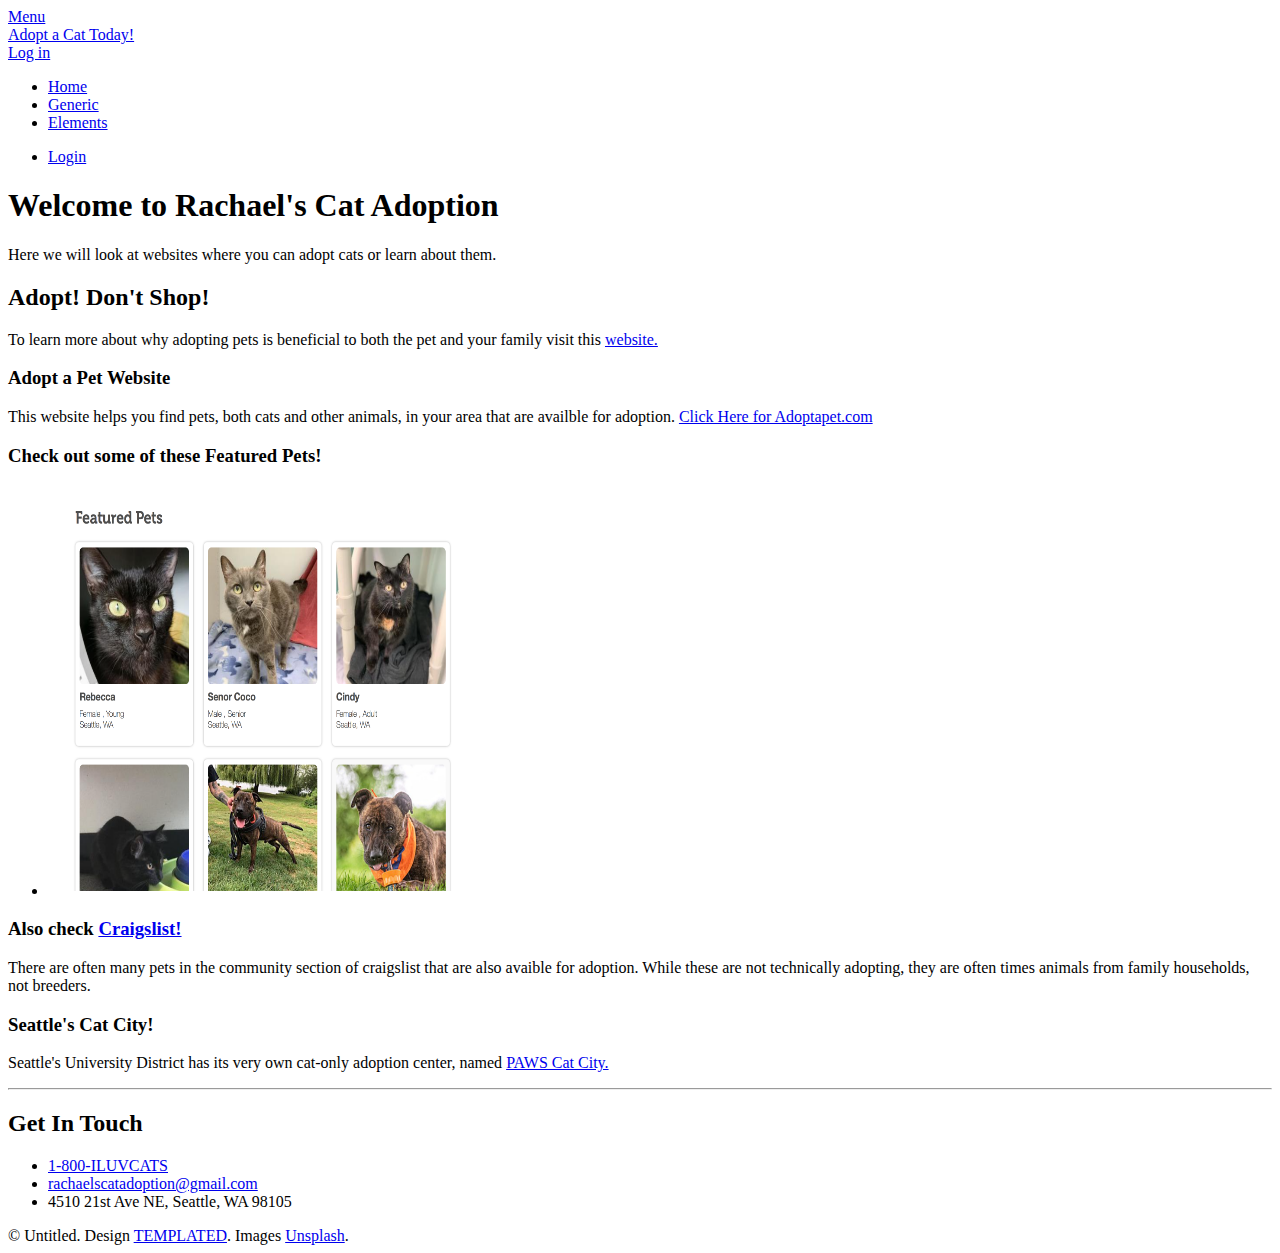
==== elements.html @ 1e8346ff "Add files via upload" ====
<!DOCTYPE HTML>
<!--
	Intensify by TEMPLATED
	templated.co @templatedco
	Released for free under the Creative Commons Attribution 3.0 license (templated.co/license)
-->
<html>
	<head>
		<title>MyFunSite!!!</title>
		<meta charset="utf-8" />
		<meta name="viewport" content="width=device-width, initial-scale=1" />
		<link rel="stylesheet" href="assets/css/main.css" />
	</head>
	<body class="subpage">

		<!-- Header -->
			<header id="header">
				<nav class="left">
					<a href="#menu"><span>Menu</span></a>
				</nav>
				<a href="index.html" class="logo">Adopt a Cat Today!</a>
				<nav class="right">
					<a href="#" class="button alt">Log in</a>
				</nav>
			</header>

		<!-- Menu -->
			<nav id="menu">
				<ul class="links">
					<li><a href="index.html">Home</a></li>
					<li><a href="generic.html">Generic</a></li>
					<li><a href="elements.html">Elements</a></li>
				</ul>
				<ul class="actions vertical">
					<li><a href="#" class="button fit">Login</a></li>
				</ul>
			</nav>

		<!-- Main -->
			<section id="main" class="wrapper">
				<div class="inner">
					<header class="align-center">
						<h1>Welcome to Rachael's Cat Adoption</h1>
						<p>Here we will look at websites where you can adopt cats or learn about them. </p>
					</header>

					<!-- Content -->
						<h2 id="content">Adopt! Don't Shop!</h2>
						<p>To learn more about why adopting pets is beneficial to both the pet and your family visit this
						<a href="https://www.humanesociety.org/resources/top-reasons-adopt-pet">website.</a>
						</p>
						<div class="row">
							<div class="6u 12u$(small)">
								<h3>Adopt a Pet Website</h3>
								<p> This website helps you find pets, both cats and other animals, in your area that are availble for adoption.
									<a href="https://www.adoptapet.com/animal-shelters?geo_range=50">Click Here for Adoptapet.com </a>
								</p>
							</div>
							<div class="6u$ 12u$(small)">
								<h3>Check out some of these Featured Pets!</h3>
								<ul>
								<li> 
										<a href= "https://www.adoptapet.com/animal-shelters?geo_range=50"> 
											<img src="featuredpets.jpeg" title="adoptapet.com" style= "width:400px;height:400px;margin:5px">
										</a>
									</li>
								</ul>
							</div>
							<!-- Break -->
							<div class="4u 12u$(medium)">
								<h3>Also check 
								<a href= "https://seattle.craigslist.org"> Craigslist!</h3></a>
								<p>There are often many pets in the community section of craigslist that are also avaible for adoption. While these are not technically adopting, they are often times animals from family households, not breeders.</p>
							</div>
							<div class="4u 12u$(medium)">
								<h3>Seattle's Cat City!</h3>
								<p>Seattle's University District has its very own cat-only adoption center, named 
									<a href= "https://www.paws.org/cats-and-dogs/shelter/cat-city/"> PAWS Cat City.</a> 
								</p>
						</div>

					<hr class="major" />


							</div>
						</div>

				</div>
			</section>

		<!-- Footer -->
			<footer id="footer">
				<div class="inner">
					<h2>Get In Touch</h2>
					<ul class="actions">
						<li><span class="icon fa-phone"></span> <a href="#">1-800-ILUVCATS</a></li>
						<li><span class="icon fa-envelope"></span> <a href="#">rachaelscatadoption@gmail.com</a></li>
						<li><span class="icon fa-map-marker"></span> 4510 21st Ave NE, Seattle, WA 98105</li>
					</ul>
				</div>
				<div class="copyright">
					&copy; Untitled. Design <a href="https://templated.co">TEMPLATED</a>. Images <a href="https://unsplash.com">Unsplash</a>.
				</div>
			</footer>

		<!-- Scripts -->
			<script src="assets/js/jquery.min.js"></script>
			<script src="assets/js/jquery.scrolly.min.js"></script>
			<script src="assets/js/skel.min.js"></script>
			<script src="assets/js/util.js"></script>
			<script src="assets/js/main.js"></script>

	</body>
</html>
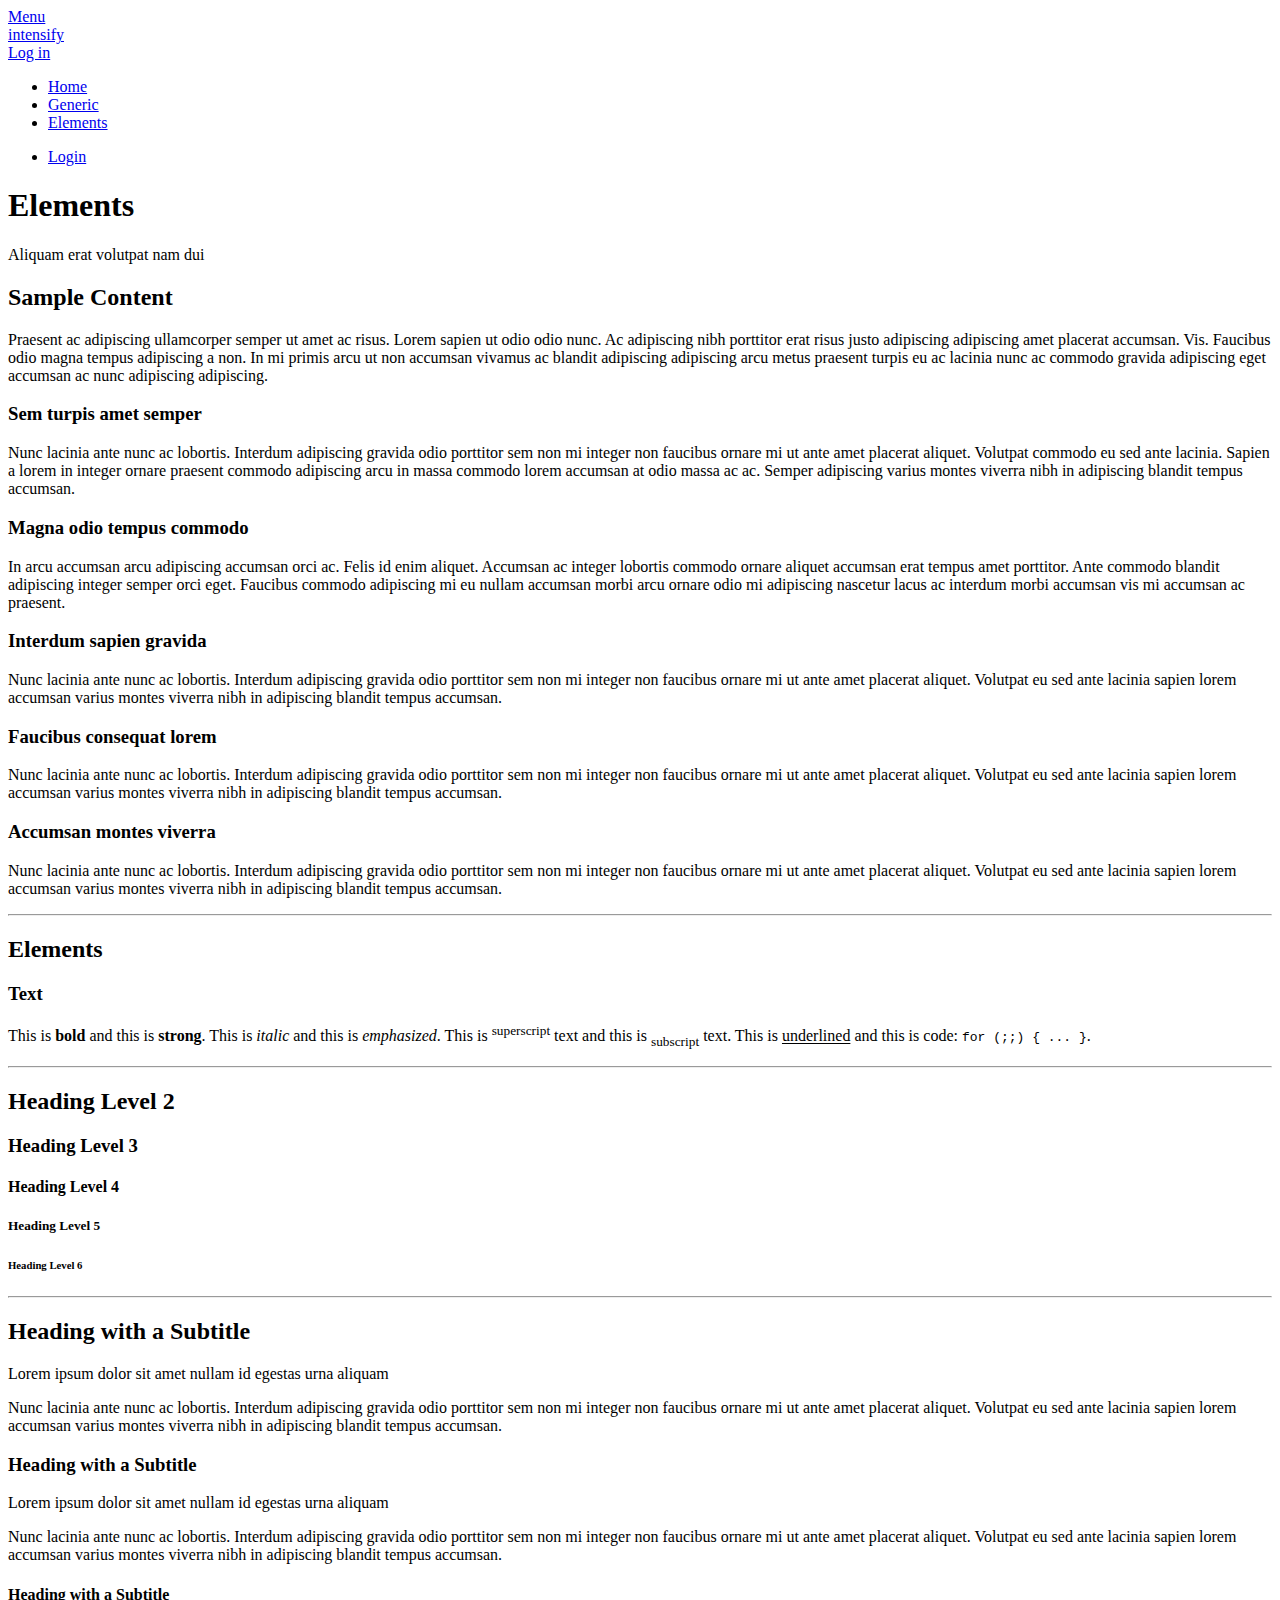
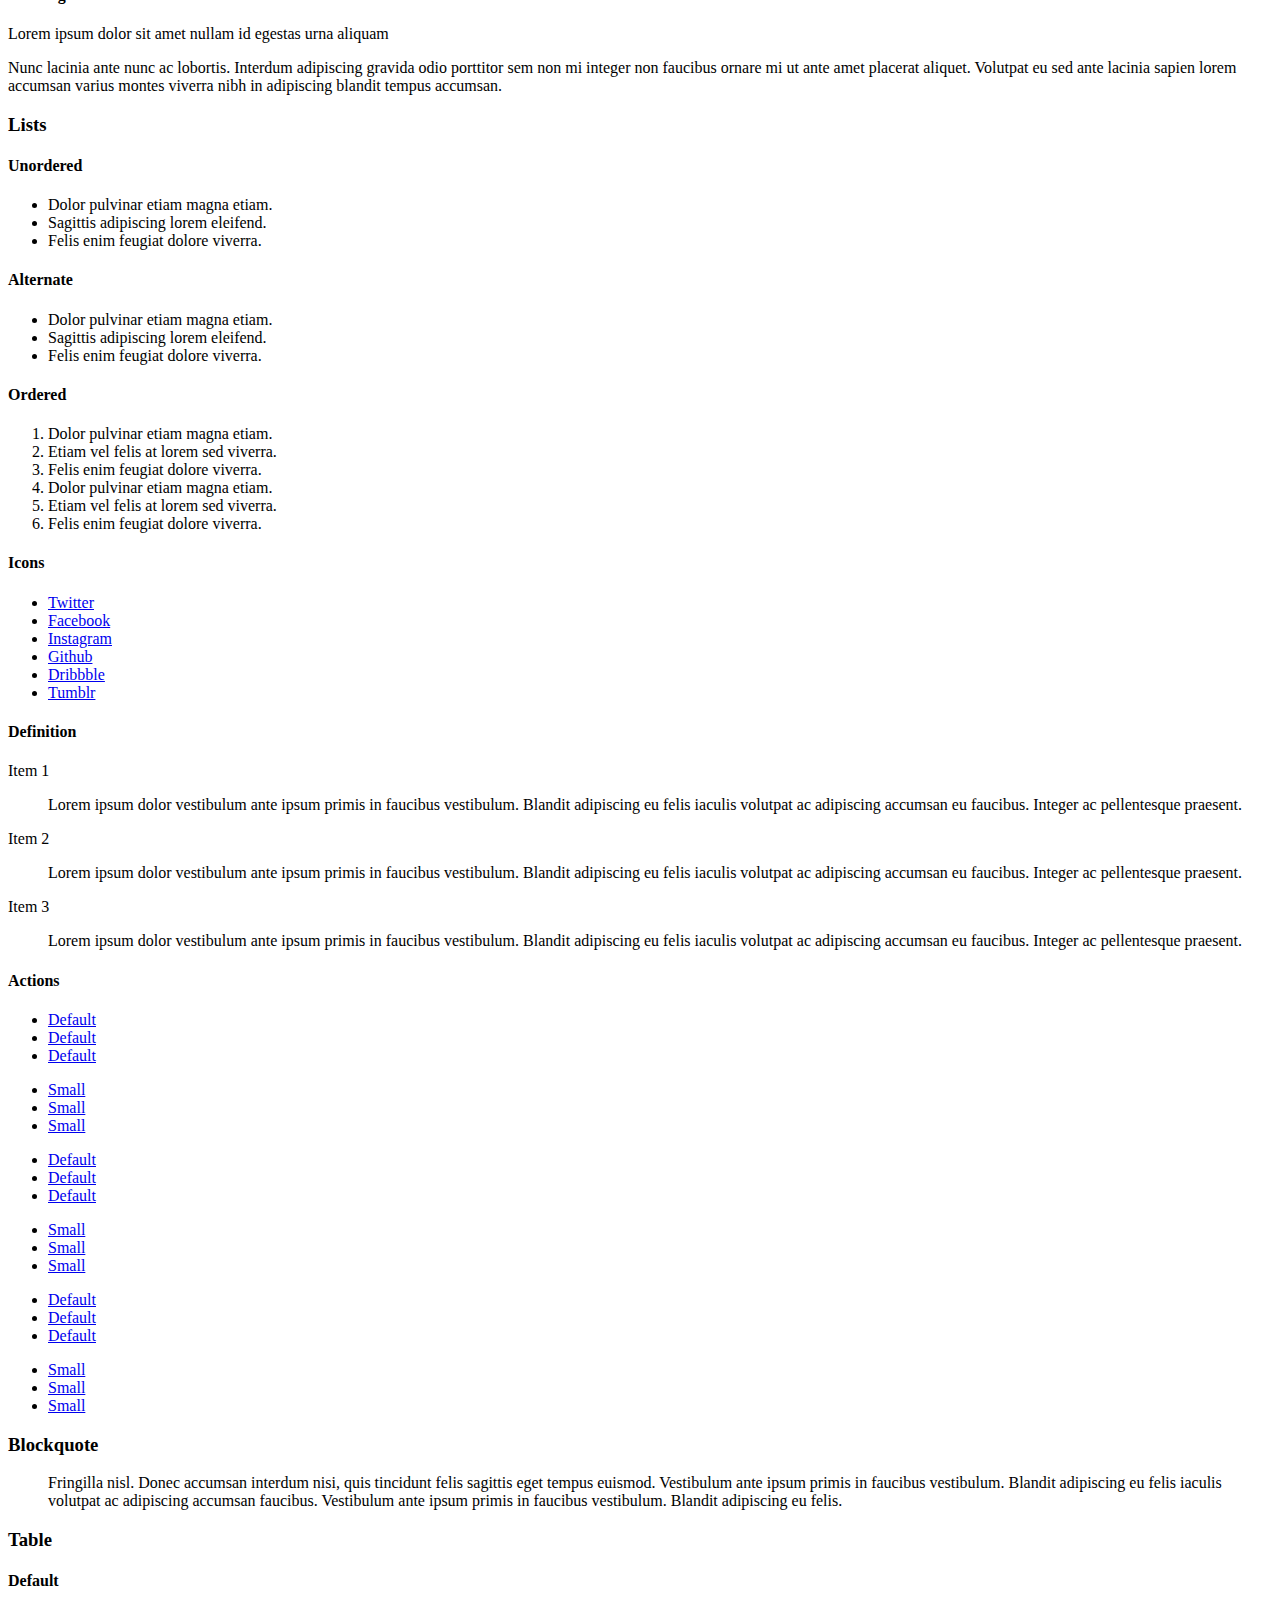
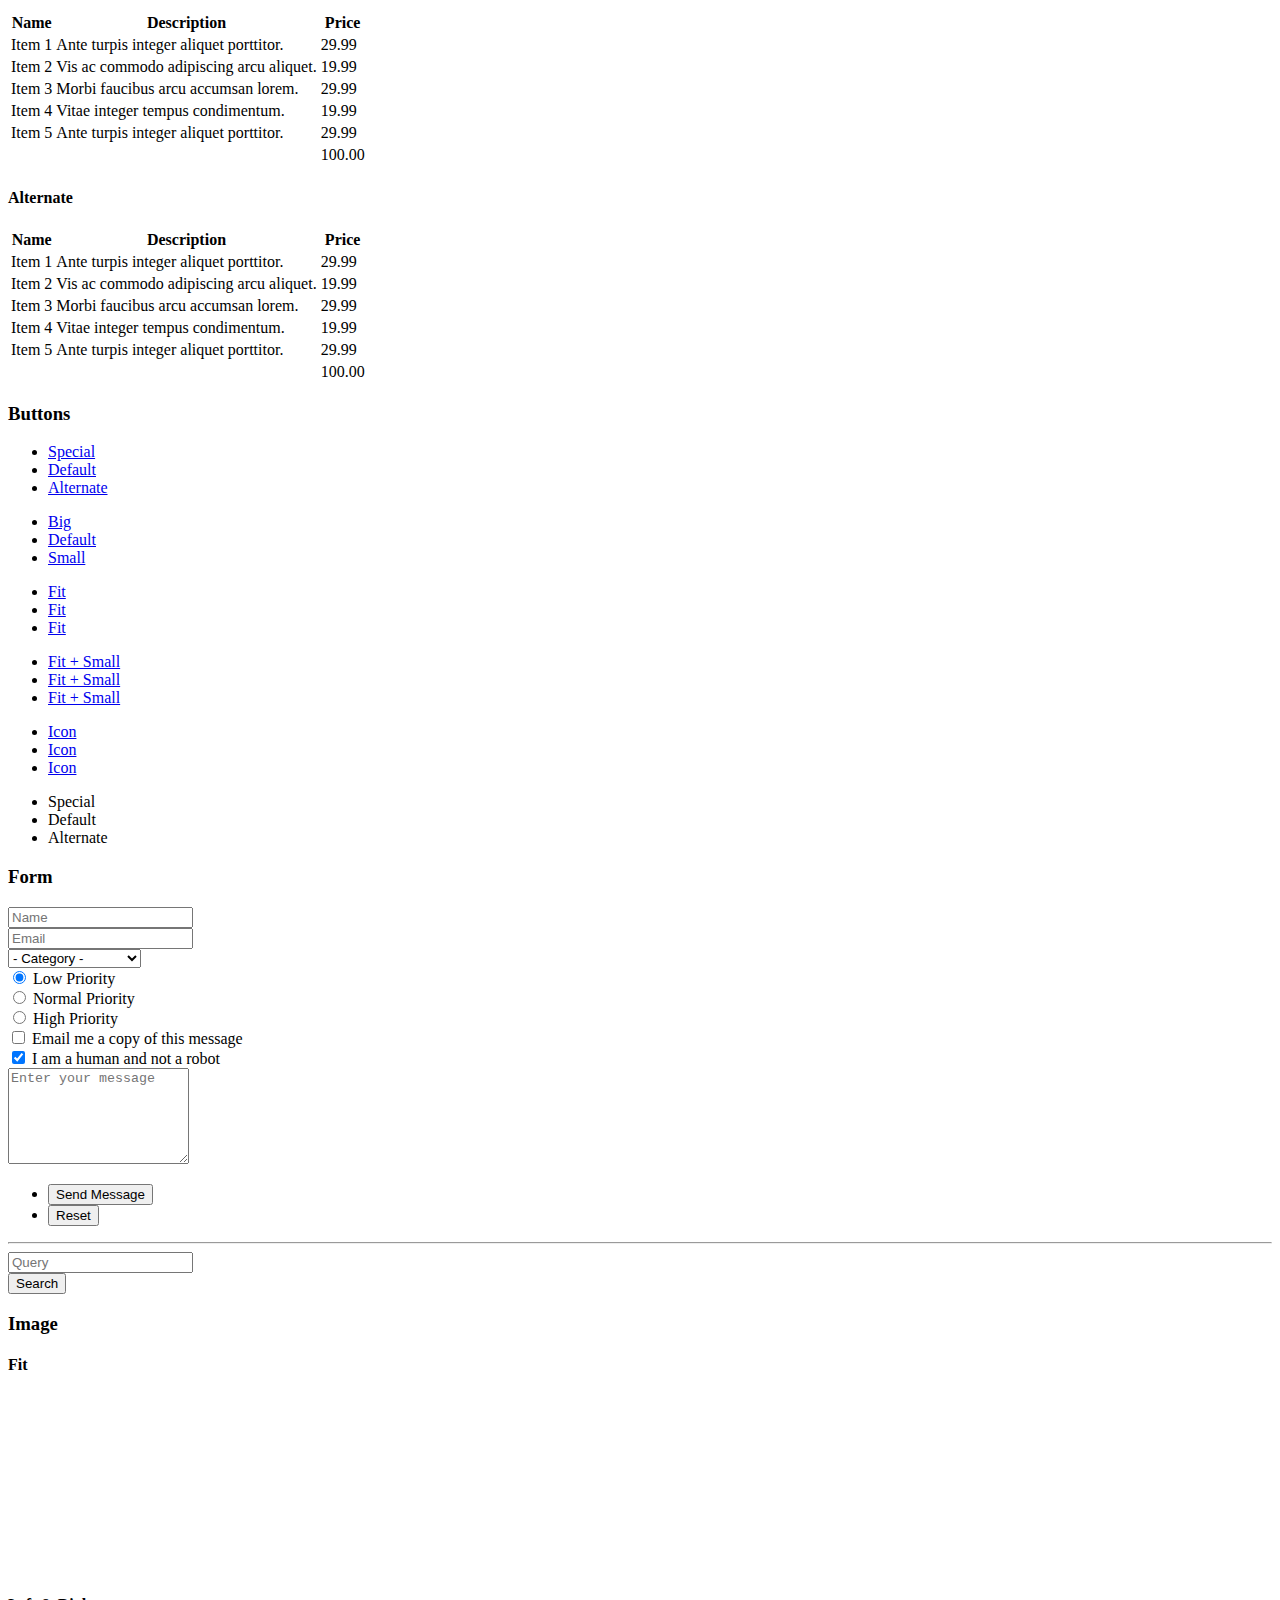
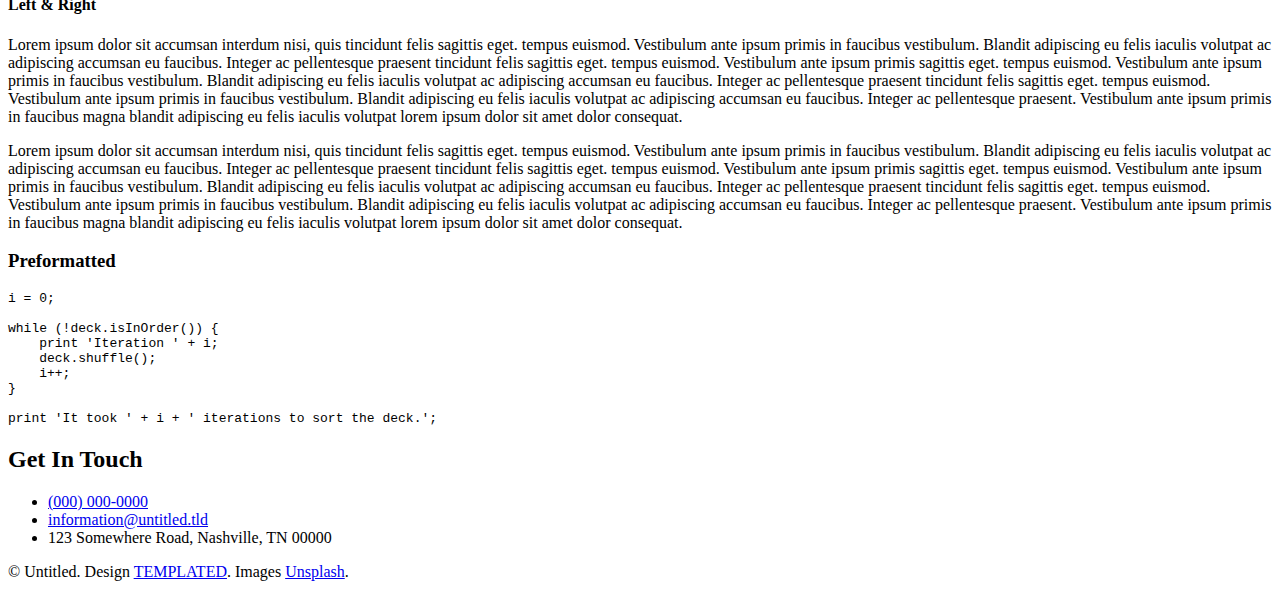
==== commit 2e7365e8: "Add files via upload" ====
--- a/elements.html
+++ b/elements.html
@@ -6,7 +6,7 @@
 -->
 <html>
 	<head>
-		<title>MyFunSite!!!</title>
+		<title>Elements - Intensify by TEMPLATED</title>
 		<meta charset="utf-8" />
 		<meta name="viewport" content="width=device-width, initial-scale=1" />
 		<link rel="stylesheet" href="assets/css/main.css" />
@@ -18,7 +18,7 @@
 				<nav class="left">
 					<a href="#menu"><span>Menu</span></a>
 				</nav>
-				<a href="index.html" class="logo">Adopt a Cat Today!</a>
+				<a href="index.html" class="logo">intensify</a>
 				<nav class="right">
 					<a href="#" class="button alt">Log in</a>
 				</nav>
@@ -40,47 +40,418 @@
 			<section id="main" class="wrapper">
 				<div class="inner">
 					<header class="align-center">
-						<h1>Welcome to Rachael's Cat Adoption</h1>
-						<p>Here we will look at websites where you can adopt cats or learn about them. </p>
+						<h1>Elements</h1>
+						<p>Aliquam erat volutpat nam dui </p>
 					</header>
 
 					<!-- Content -->
-						<h2 id="content">Adopt! Don't Shop!</h2>
-						<p>To learn more about why adopting pets is beneficial to both the pet and your family visit this
-						<a href="https://www.humanesociety.org/resources/top-reasons-adopt-pet">website.</a>
-						</p>
+						<h2 id="content">Sample Content</h2>
+						<p>Praesent ac adipiscing ullamcorper semper ut amet ac risus. Lorem sapien ut odio odio nunc. Ac adipiscing nibh porttitor erat risus justo adipiscing adipiscing amet placerat accumsan. Vis. Faucibus odio magna tempus adipiscing a non. In mi primis arcu ut non accumsan vivamus ac blandit adipiscing adipiscing arcu metus praesent turpis eu ac lacinia nunc ac commodo gravida adipiscing eget accumsan ac nunc adipiscing adipiscing.</p>
 						<div class="row">
 							<div class="6u 12u$(small)">
-								<h3>Adopt a Pet Website</h3>
-								<p> This website helps you find pets, both cats and other animals, in your area that are availble for adoption.
-									<a href="https://www.adoptapet.com/animal-shelters?geo_range=50">Click Here for Adoptapet.com </a>
-								</p>
+								<h3>Sem turpis amet semper</h3>
+								<p>Nunc lacinia ante nunc ac lobortis. Interdum adipiscing gravida odio porttitor sem non mi integer non faucibus ornare mi ut ante amet placerat aliquet. Volutpat commodo eu sed ante lacinia. Sapien a lorem in integer ornare praesent commodo adipiscing arcu in massa commodo lorem accumsan at odio massa ac ac. Semper adipiscing varius montes viverra nibh in adipiscing blandit tempus accumsan.</p>
 							</div>
 							<div class="6u$ 12u$(small)">
-								<h3>Check out some of these Featured Pets!</h3>
-								<ul>
-								<li> 
-										<a href= "https://www.adoptapet.com/animal-shelters?geo_range=50"> 
-											<img src="featuredpets.jpeg" title="adoptapet.com" style= "width:400px;height:400px;margin:5px">
-										</a>
-									</li>
-								</ul>
+								<h3>Magna odio tempus commodo</h3>
+								<p>In arcu accumsan arcu adipiscing accumsan orci ac. Felis id enim aliquet. Accumsan ac integer lobortis commodo ornare aliquet accumsan erat tempus amet porttitor. Ante commodo blandit adipiscing integer semper orci eget. Faucibus commodo adipiscing mi eu nullam accumsan morbi arcu ornare odio mi adipiscing nascetur lacus ac interdum morbi accumsan vis mi accumsan ac praesent.</p>
 							</div>
 							<!-- Break -->
 							<div class="4u 12u$(medium)">
-								<h3>Also check 
-								<a href= "https://seattle.craigslist.org"> Craigslist!</h3></a>
-								<p>There are often many pets in the community section of craigslist that are also avaible for adoption. While these are not technically adopting, they are often times animals from family households, not breeders.</p>
+								<h3>Interdum sapien gravida</h3>
+								<p>Nunc lacinia ante nunc ac lobortis. Interdum adipiscing gravida odio porttitor sem non mi integer non faucibus ornare mi ut ante amet placerat aliquet. Volutpat eu sed ante lacinia sapien lorem accumsan varius montes viverra nibh in adipiscing blandit tempus accumsan.</p>
 							</div>
 							<div class="4u 12u$(medium)">
-								<h3>Seattle's Cat City!</h3>
-								<p>Seattle's University District has its very own cat-only adoption center, named 
-									<a href= "https://www.paws.org/cats-and-dogs/shelter/cat-city/"> PAWS Cat City.</a> 
-								</p>
+								<h3>Faucibus consequat lorem</h3>
+								<p>Nunc lacinia ante nunc ac lobortis. Interdum adipiscing gravida odio porttitor sem non mi integer non faucibus ornare mi ut ante amet placerat aliquet. Volutpat eu sed ante lacinia sapien lorem accumsan varius montes viverra nibh in adipiscing blandit tempus accumsan.</p>
+							</div>
+							<div class="4u$ 12u$(medium)">
+								<h3>Accumsan montes viverra</h3>
+								<p>Nunc lacinia ante nunc ac lobortis. Interdum adipiscing gravida odio porttitor sem non mi integer non faucibus ornare mi ut ante amet placerat aliquet. Volutpat eu sed ante lacinia sapien lorem accumsan varius montes viverra nibh in adipiscing blandit tempus accumsan.</p>
+							</div>
 						</div>
 
 					<hr class="major" />
 
+					<!-- Elements -->
+						<h2 id="elements">Elements</h2>
+						<div class="row 200%">
+							<div class="12u">
+
+								<!-- Text stuff -->
+									<h3>Text</h3>
+									<p>This is <b>bold</b> and this is <strong>strong</strong>. This is <i>italic</i> and this is <em>emphasized</em>.
+									This is <sup>superscript</sup> text and this is <sub>subscript</sub> text.
+									This is <u>underlined</u> and this is code: <code>for (;;) { ... }</code>.</p>
+									<hr />
+									<h2>Heading Level 2</h2>
+									<h3>Heading Level 3</h3>
+									<h4>Heading Level 4</h4>
+									<h5>Heading Level 5</h5>
+									<h6>Heading Level 6</h6>
+									<hr />
+									<header>
+										<h2>Heading with a Subtitle</h2>
+										<p>Lorem ipsum dolor sit amet nullam id egestas urna aliquam</p>
+									</header>
+									<p>Nunc lacinia ante nunc ac lobortis. Interdum adipiscing gravida odio porttitor sem non mi integer non faucibus ornare mi ut ante amet placerat aliquet. Volutpat eu sed ante lacinia sapien lorem accumsan varius montes viverra nibh in adipiscing blandit tempus accumsan.</p>
+									<header>
+										<h3>Heading with a Subtitle</h3>
+										<p>Lorem ipsum dolor sit amet nullam id egestas urna aliquam</p>
+									</header>
+									<p>Nunc lacinia ante nunc ac lobortis. Interdum adipiscing gravida odio porttitor sem non mi integer non faucibus ornare mi ut ante amet placerat aliquet. Volutpat eu sed ante lacinia sapien lorem accumsan varius montes viverra nibh in adipiscing blandit tempus accumsan.</p>
+									<header>
+										<h4>Heading with a Subtitle</h4>
+										<p>Lorem ipsum dolor sit amet nullam id egestas urna aliquam</p>
+									</header>
+									<p>Nunc lacinia ante nunc ac lobortis. Interdum adipiscing gravida odio porttitor sem non mi integer non faucibus ornare mi ut ante amet placerat aliquet. Volutpat eu sed ante lacinia sapien lorem accumsan varius montes viverra nibh in adipiscing blandit tempus accumsan.</p>
+
+								<!-- Lists -->
+									<h3>Lists</h3>
+									<div class="row">
+										<div class="6u 12u$(small)">
+
+											<h4>Unordered</h4>
+											<ul>
+												<li>Dolor pulvinar etiam magna etiam.</li>
+												<li>Sagittis adipiscing lorem eleifend.</li>
+												<li>Felis enim feugiat dolore viverra.</li>
+											</ul>
+
+											<h4>Alternate</h4>
+											<ul class="alt">
+												<li>Dolor pulvinar etiam magna etiam.</li>
+												<li>Sagittis adipiscing lorem eleifend.</li>
+												<li>Felis enim feugiat dolore viverra.</li>
+											</ul>
+
+										</div>
+										<div class="6u$ 12u$(small)">
+
+											<h4>Ordered</h4>
+											<ol>
+												<li>Dolor pulvinar etiam magna etiam.</li>
+												<li>Etiam vel felis at lorem sed viverra.</li>
+												<li>Felis enim feugiat dolore viverra.</li>
+												<li>Dolor pulvinar etiam magna etiam.</li>
+												<li>Etiam vel felis at lorem sed viverra.</li>
+												<li>Felis enim feugiat dolore viverra.</li>
+											</ol>
+
+											<h4>Icons</h4>
+											<ul class="icons">
+												<li><a href="#" class="icon fa-twitter"><span class="label">Twitter</span></a></li>
+												<li><a href="#" class="icon fa-facebook"><span class="label">Facebook</span></a></li>
+												<li><a href="#" class="icon fa-instagram"><span class="label">Instagram</span></a></li>
+												<li><a href="#" class="icon fa-github"><span class="label">Github</span></a></li>
+												<li><a href="#" class="icon fa-dribbble"><span class="label">Dribbble</span></a></li>
+												<li><a href="#" class="icon fa-tumblr"><span class="label">Tumblr</span></a></li>
+											</ul>
+
+										</div>
+									</div>
+									<h4>Definition</h4>
+									<dl>
+										<dt>Item 1</dt>
+										<dd>
+											<p>Lorem ipsum dolor vestibulum ante ipsum primis in faucibus vestibulum. Blandit adipiscing eu felis iaculis volutpat ac adipiscing accumsan eu faucibus. Integer ac pellentesque praesent.</p>
+										</dd>
+										<dt>Item 2</dt>
+										<dd>
+											<p>Lorem ipsum dolor vestibulum ante ipsum primis in faucibus vestibulum. Blandit adipiscing eu felis iaculis volutpat ac adipiscing accumsan eu faucibus. Integer ac pellentesque praesent.</p>
+										</dd>
+										<dt>Item 3</dt>
+										<dd>
+											<p>Lorem ipsum dolor vestibulum ante ipsum primis in faucibus vestibulum. Blandit adipiscing eu felis iaculis volutpat ac adipiscing accumsan eu faucibus. Integer ac pellentesque praesent.</p>
+										</dd>
+									</dl>
+
+									<h4>Actions</h4>
+									<ul class="actions">
+										<li><a href="#" class="button special">Default</a></li>
+										<li><a href="#" class="button">Default</a></li>
+										<li><a href="#" class="button alt">Default</a></li>
+									</ul>
+									<ul class="actions small">
+										<li><a href="#" class="button special small">Small</a></li>
+										<li><a href="#" class="button small">Small</a></li>
+										<li><a href="#" class="button alt small">Small</a></li>
+									</ul>
+									<div class="row">
+										<div class="3u 12u$(small)">
+											<ul class="actions vertical">
+												<li><a href="#" class="button special">Default</a></li>
+												<li><a href="#" class="button">Default</a></li>
+												<li><a href="#" class="button alt">Default</a></li>
+											</ul>
+										</div>
+										<div class="3u 12u$(small)">
+											<ul class="actions vertical small">
+												<li><a href="#" class="button special small">Small</a></li>
+												<li><a href="#" class="button small">Small</a></li>
+												<li><a href="#" class="button alt small">Small</a></li>
+											</ul>
+										</div>
+										<div class="3u 12u$(small)">
+											<ul class="actions vertical">
+												<li><a href="#" class="button special fit">Default</a></li>
+												<li><a href="#" class="button fit">Default</a></li>
+												<li><a href="#" class="button alt fit">Default</a></li>
+											</ul>
+										</div>
+										<div class="3u$ 12u$(small)">
+											<ul class="actions vertical small">
+												<li><a href="#" class="button special small fit">Small</a></li>
+												<li><a href="#" class="button small fit">Small</a></li>
+												<li><a href="#" class="button alt small fit">Small</a></li>
+											</ul>
+										</div>
+									</div>
+
+								<!-- Blockquote -->
+									<h3>Blockquote</h3>
+									<blockquote>Fringilla nisl. Donec accumsan interdum nisi, quis tincidunt felis sagittis eget tempus euismod. Vestibulum ante ipsum primis in faucibus vestibulum. Blandit adipiscing eu felis iaculis volutpat ac adipiscing accumsan faucibus. Vestibulum ante ipsum primis in faucibus vestibulum. Blandit adipiscing eu felis.</blockquote>
+
+								<!-- Table -->
+									<h3>Table</h3>
+
+									<h4>Default</h4>
+									<div class="table-wrapper">
+										<table>
+											<thead>
+												<tr>
+													<th>Name</th>
+													<th>Description</th>
+													<th>Price</th>
+												</tr>
+											</thead>
+											<tbody>
+												<tr>
+													<td>Item 1</td>
+													<td>Ante turpis integer aliquet porttitor.</td>
+													<td>29.99</td>
+												</tr>
+												<tr>
+													<td>Item 2</td>
+													<td>Vis ac commodo adipiscing arcu aliquet.</td>
+													<td>19.99</td>
+												</tr>
+												<tr>
+													<td>Item 3</td>
+													<td> Morbi faucibus arcu accumsan lorem.</td>
+													<td>29.99</td>
+												</tr>
+												<tr>
+													<td>Item 4</td>
+													<td>Vitae integer tempus condimentum.</td>
+													<td>19.99</td>
+												</tr>
+												<tr>
+													<td>Item 5</td>
+													<td>Ante turpis integer aliquet porttitor.</td>
+													<td>29.99</td>
+												</tr>
+											</tbody>
+											<tfoot>
+												<tr>
+													<td colspan="2"></td>
+													<td>100.00</td>
+												</tr>
+											</tfoot>
+										</table>
+									</div>
+
+									<h4>Alternate</h4>
+									<div class="table-wrapper">
+										<table class="alt">
+											<thead>
+												<tr>
+													<th>Name</th>
+													<th>Description</th>
+													<th>Price</th>
+												</tr>
+											</thead>
+											<tbody>
+												<tr>
+													<td>Item 1</td>
+													<td>Ante turpis integer aliquet porttitor.</td>
+													<td>29.99</td>
+												</tr>
+												<tr>
+													<td>Item 2</td>
+													<td>Vis ac commodo adipiscing arcu aliquet.</td>
+													<td>19.99</td>
+												</tr>
+												<tr>
+													<td>Item 3</td>
+													<td> Morbi faucibus arcu accumsan lorem.</td>
+													<td>29.99</td>
+												</tr>
+												<tr>
+													<td>Item 4</td>
+													<td>Vitae integer tempus condimentum.</td>
+													<td>19.99</td>
+												</tr>
+												<tr>
+													<td>Item 5</td>
+													<td>Ante turpis integer aliquet porttitor.</td>
+													<td>29.99</td>
+												</tr>
+											</tbody>
+											<tfoot>
+												<tr>
+													<td colspan="2"></td>
+													<td>100.00</td>
+												</tr>
+											</tfoot>
+										</table>
+									</div>
+
+							</div>
+							<div class="12u">
+
+								<!-- Buttons -->
+									<h3>Buttons</h3>
+									<ul class="actions">
+										<li><a href="#" class="button special">Special</a></li>
+										<li><a href="#" class="button">Default</a></li>
+										<li><a href="#" class="button alt">Alternate</a></li>
+									</ul>
+									<ul class="actions">
+										<li><a href="#" class="button special big">Big</a></li>
+										<li><a href="#" class="button">Default</a></li>
+										<li><a href="#" class="button alt small">Small</a></li>
+									</ul>
+									<ul class="actions fit">
+										<li><a href="#" class="button special fit">Fit</a></li>
+										<li><a href="#" class="button fit">Fit</a></li>
+										<li><a href="#" class="button alt fit">Fit</a></li>
+									</ul>
+									<ul class="actions fit small">
+										<li><a href="#" class="button special fit small">Fit + Small</a></li>
+										<li><a href="#" class="button fit small">Fit + Small</a></li>
+										<li><a href="#" class="button alt fit small">Fit + Small</a></li>
+									</ul>
+									<ul class="actions">
+										<li><a href="#" class="button special icon fa-search">Icon</a></li>
+										<li><a href="#" class="button icon fa-download">Icon</a></li>
+										<li><a href="#" class="button alt icon fa-check">Icon</a></li>
+									</ul>
+									<ul class="actions">
+										<li><span class="button special disabled">Special</span></li>
+										<li><span class="button disabled">Default</span></li>
+										<li><span class="button alt disabled">Alternate</span></li>
+									</ul>
+
+								<!-- Form -->
+									<h3>Form</h3>
+
+									<form method="post" action="#">
+										<div class="row uniform">
+											<div class="6u 12u$(xsmall)">
+												<input type="text" name="name" id="name" value="" placeholder="Name" />
+											</div>
+											<div class="6u$ 12u$(xsmall)">
+												<input type="email" name="email" id="email" value="" placeholder="Email" />
+											</div>
+											<!-- Break -->
+											<div class="12u$">
+												<div class="select-wrapper">
+													<select name="category" id="category">
+														<option value="">- Category -</option>
+														<option value="1">Manufacturing</option>
+														<option value="1">Shipping</option>
+														<option value="1">Administration</option>
+														<option value="1">Human Resources</option>
+													</select>
+												</div>
+											</div>
+											<!-- Break -->
+											<div class="4u 12u$(small)">
+												<input type="radio" id="priority-low" name="priority" checked>
+												<label for="priority-low">Low Priority</label>
+											</div>
+											<div class="4u 12u$(small)">
+												<input type="radio" id="priority-normal" name="priority">
+												<label for="priority-normal">Normal Priority</label>
+											</div>
+											<div class="4u$ 12u$(small)">
+												<input type="radio" id="priority-high" name="priority">
+												<label for="priority-high">High Priority</label>
+											</div>
+											<!-- Break -->
+											<div class="6u 12u$(small)">
+												<input type="checkbox" id="copy" name="copy">
+												<label for="copy">Email me a copy of this message</label>
+											</div>
+											<div class="6u$ 12u$(small)">
+												<input type="checkbox" id="human" name="human" checked>
+												<label for="human">I am a human and not a robot</label>
+											</div>
+											<!-- Break -->
+											<div class="12u$">
+												<textarea name="message" id="message" placeholder="Enter your message" rows="6"></textarea>
+											</div>
+											<!-- Break -->
+											<div class="12u$">
+												<ul class="actions">
+													<li><input type="submit" value="Send Message" /></li>
+													<li><input type="reset" value="Reset" class="alt" /></li>
+												</ul>
+											</div>
+										</div>
+									</form>
+
+									<hr />
+
+									<form method="post" action="#">
+										<div class="row uniform">
+											<div class="9u 12u$(small)">
+												<input type="text" name="query" id="query" value="" placeholder="Query" />
+											</div>
+											<div class="3u$ 12u$(small)">
+												<input type="submit" value="Search" class="fit" />
+											</div>
+										</div>
+									</form>
+
+								<!-- Image -->
+									<h3>Image</h3>
+
+									<h4>Fit</h4>
+									<span class="image fit"><img src="images/pic02.jpg" alt="" /></span>
+									<div class="box alt">
+										<div class="row 50% uniform">
+											<div class="4u"><span class="image fit"><img src="images/pic01.jpg" alt="" /></span></div>
+											<div class="4u"><span class="image fit"><img src="images/pic01.jpg" alt="" /></span></div>
+											<div class="4u$"><span class="image fit"><img src="images/pic01.jpg" alt="" /></span></div>
+											<!-- Break -->
+											<div class="4u"><span class="image fit"><img src="images/pic01.jpg" alt="" /></span></div>
+											<div class="4u"><span class="image fit"><img src="images/pic01.jpg" alt="" /></span></div>
+											<div class="4u$"><span class="image fit"><img src="images/pic01.jpg" alt="" /></span></div>
+											<!-- Break -->
+											<div class="4u"><span class="image fit"><img src="images/pic01.jpg" alt="" /></span></div>
+											<div class="4u"><span class="image fit"><img src="images/pic01.jpg" alt="" /></span></div>
+											<div class="4u$"><span class="image fit"><img src="images/pic01.jpg" alt="" /></span></div>
+										</div>
+									</div>
+
+									<h4>Left &amp; Right</h4>
+									<p><span class="image left"><img src="images/pic01.jpg" alt="" /></span>Lorem ipsum dolor sit accumsan interdum nisi, quis tincidunt felis sagittis eget. tempus euismod. Vestibulum ante ipsum primis in faucibus vestibulum. Blandit adipiscing eu felis iaculis volutpat ac adipiscing accumsan eu faucibus. Integer ac pellentesque praesent tincidunt felis sagittis eget. tempus euismod. Vestibulum ante ipsum primis sagittis eget. tempus euismod. Vestibulum ante ipsum primis in faucibus vestibulum. Blandit adipiscing eu felis iaculis volutpat ac adipiscing accumsan eu faucibus. Integer ac pellentesque praesent tincidunt felis sagittis eget. tempus euismod. Vestibulum ante ipsum primis in faucibus vestibulum. Blandit adipiscing eu felis iaculis volutpat ac adipiscing accumsan eu faucibus. Integer ac pellentesque praesent. Vestibulum ante ipsum primis in faucibus magna blandit adipiscing eu felis iaculis volutpat lorem ipsum dolor sit amet dolor consequat.</p>
+									<p><span class="image right"><img src="images/pic01.jpg" alt="" /></span>Lorem ipsum dolor sit accumsan interdum nisi, quis tincidunt felis sagittis eget. tempus euismod. Vestibulum ante ipsum primis in faucibus vestibulum. Blandit adipiscing eu felis iaculis volutpat ac adipiscing accumsan eu faucibus. Integer ac pellentesque praesent tincidunt felis sagittis eget. tempus euismod. Vestibulum ante ipsum primis sagittis eget. tempus euismod. Vestibulum ante ipsum primis in faucibus vestibulum. Blandit adipiscing eu felis iaculis volutpat ac adipiscing accumsan eu faucibus. Integer ac pellentesque praesent tincidunt felis sagittis eget. tempus euismod. Vestibulum ante ipsum primis in faucibus vestibulum. Blandit adipiscing eu felis iaculis volutpat ac adipiscing accumsan eu faucibus. Integer ac pellentesque praesent. Vestibulum ante ipsum primis in faucibus magna blandit adipiscing eu felis iaculis volutpat lorem ipsum dolor sit amet dolor consequat.</p>
+
+								<!-- Preformatted Code -->
+									<h3>Preformatted</h3>
+									<pre><code>i = 0;
+
+while (!deck.isInOrder()) {
+    print 'Iteration ' + i;
+    deck.shuffle();
+    i++;
+}
+
+print 'It took ' + i + ' iterations to sort the deck.';
+</code></pre>
 
 							</div>
 						</div>
@@ -93,9 +464,9 @@
 				<div class="inner">
 					<h2>Get In Touch</h2>
 					<ul class="actions">
-						<li><span class="icon fa-phone"></span> <a href="#">1-800-ILUVCATS</a></li>
-						<li><span class="icon fa-envelope"></span> <a href="#">rachaelscatadoption@gmail.com</a></li>
-						<li><span class="icon fa-map-marker"></span> 4510 21st Ave NE, Seattle, WA 98105</li>
+						<li><span class="icon fa-phone"></span> <a href="#">(000) 000-0000</a></li>
+						<li><span class="icon fa-envelope"></span> <a href="#">information@untitled.tld</a></li>
+						<li><span class="icon fa-map-marker"></span> 123 Somewhere Road, Nashville, TN 00000</li>
 					</ul>
 				</div>
 				<div class="copyright">
